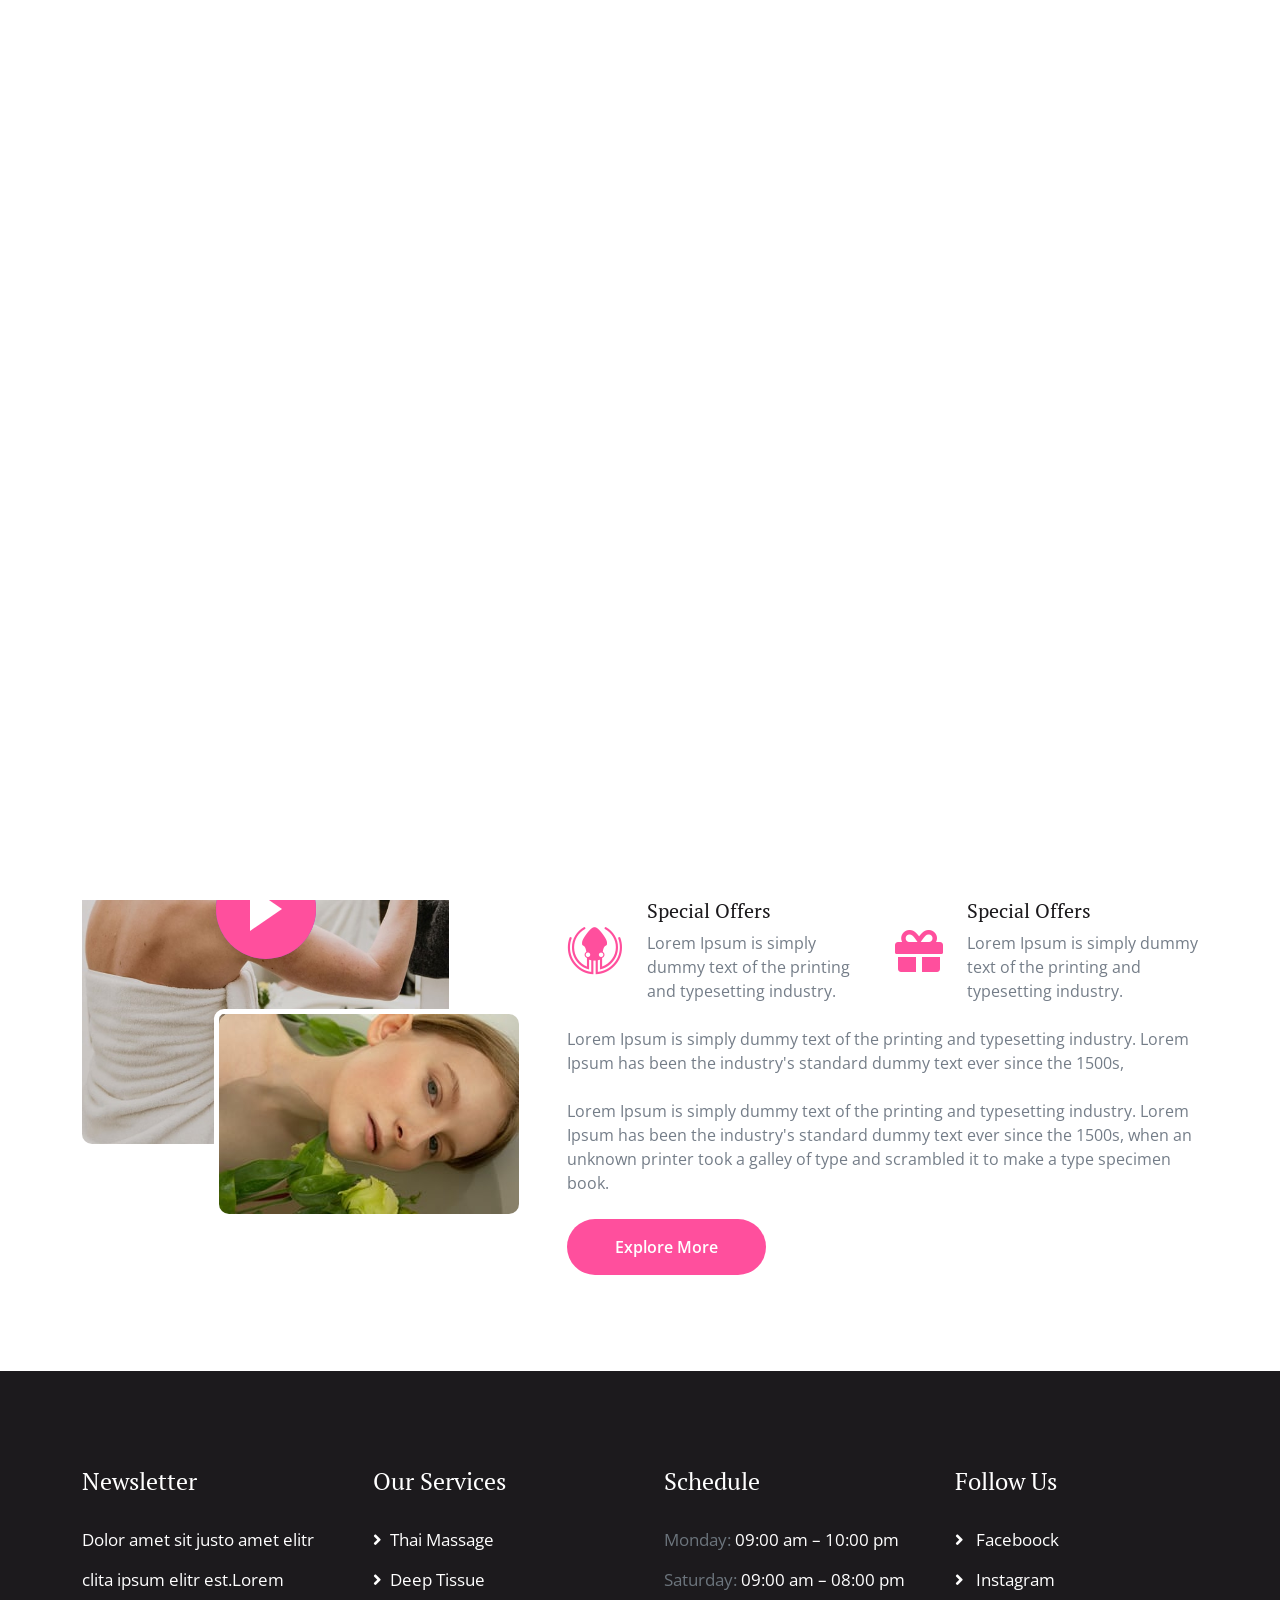
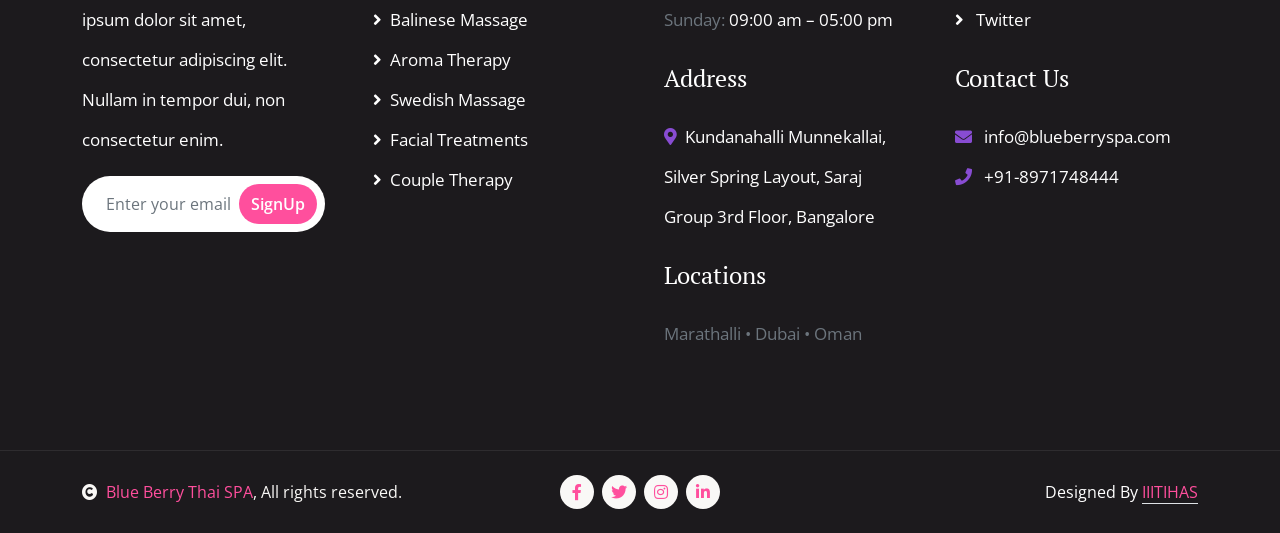
==== about.html @ 9f069e57 "Initial commit: Blue Berry Thai SPA website with contact and phone integration" ====
<!DOCTYPE html>
<html lang="en">

    <head>
        <meta charset="utf-8">
        <title>Blue Berry Thai SPA - About Us</title>
        <meta content="width=device-width, initial-scale=1.0" name="viewport">
        <meta content="" name="keywords">
        <meta content="" name="description">

        <!-- Google Web Fonts -->
        <link rel="preconnect" href="https://fonts.googleapis.com">
        <link rel="preconnect" href="https://fonts.gstatic.com" crossorigin>
        <link href="https://fonts.googleapis.com/css2?family=Open+Sans:wght@400;600&family=PT+Serif:wght@400;700&display=swap" rel="stylesheet"> 

        <!-- Icon Font Stylesheet -->
        <link rel="stylesheet" href="https://use.fontawesome.com/releases/v5.15.4/css/all.css"/>
        <link href="https://cdn.jsdelivr.net/npm/bootstrap-icons@1.4.1/font/bootstrap-icons.css" rel="stylesheet">

        <!-- Libraries Stylesheet -->
        <link href="lib/animate/animate.min.css" rel="stylesheet">
        <link href="lib/lightbox/css/lightbox.min.css" rel="stylesheet">
        <link href="lib/owlcarousel/assets/owl.carousel.min.css" rel="stylesheet">


        <!-- Customized Bootstrap Stylesheet -->
        <link href="css/bootstrap.min.css" rel="stylesheet">

        <!-- Template Stylesheet -->
        <link href="css/style.css" rel="stylesheet">
    </head>

    <body>

        <!-- Spinner Start -->
        <div id="spinner" class="show w-100 vh-100 bg-white position-fixed translate-middle top-50 start-50  d-flex align-items-center justify-content-center">
            <div class="spinner-grow text-primary" role="status"></div>
        </div>
        <!-- Spinner End -->


        <!-- Navbar start -->
        <div class="container-fluid sticky-top px-0">
            <div class="container-fluid topbar d-none d-lg-block">
                <div class="container px-0">
                    <div class="row align-items-center">
                        <div class="col-lg-8">
                            <div class="d-flex flex-wrap">
                                <a href="#" class="me-4 text-light"><i class="fas fa-map-marker-alt text-primary me-2"></i>Kundanahalli, Munnekollal, Bangalore</a>
                                <a href="tel:+918971748444" class="me-4 text-light"><i class="fas fa-phone-alt text-primary me-2"></i>+91-8971748444</a>
                                <a href="#" class="text-light"><i class="fas fa-envelope text-primary me-2"></i>info@blueberryspa.com</a>
                            </div>

                        </div>
                        <div class="col-lg-4">
                            <div class="d-flex align-items-center justify-content-end">
                                <a href="#" class="me-3 btn-square border rounded-circle nav-fill"><i class="fab fa-facebook-f"></i></a>
                                <a href="#" class="me-3 btn-square border rounded-circle nav-fill"><i class="fab fa-twitter"></i></a>
                                <a href="#" class="me-3 btn-square border rounded-circle nav-fill"><i class="fab fa-instagram"></i></a>
                                <a href="#" class="btn-square border rounded-circle nav-fill"><i class="fab fa-linkedin-in"></i></a>
                            </div>
                        </div>
                    </div>
                </div>
            </div>
            <div class="container-fluid bg-light">
    <div class="container px-0">
        <nav class="navbar navbar-light navbar-expand-xl">
            <a href="index.html" class="navbar-brand">
                <h1 class="text-primary fw-bold" style="font-size: 42px;">
                    Blue Berry Thai SPA
                </h1>
            </a>
                        <button class="navbar-toggler py-2 px-3" type="button" data-bs-toggle="collapse" data-bs-target="#navbarCollapse">
                            <span class="fa fa-bars text-primary"></span>
                        </button>
                        <div class="collapse navbar-collapse bg-light py-3" id="navbarCollapse">
                            <div class="navbar-nav mx-auto border-top">
                                <a href="index.html" class="nav-item nav-link">Home</a>
                                <a href="about.html" class="nav-item nav-link active">About</a>
                                <a href="service.html" class="nav-item nav-link">Services</a>
                                <a href="price.html" class="nav-item nav-link">Price</a>
                                <div class="nav-item dropdown">
                                    <a href="#" class="nav-link dropdown-toggle" data-bs-toggle="dropdown">Pages</a>
                                    <div class="dropdown-menu m-0 bg-secondary rounded-0">
                                        <a href="team.html" class="dropdown-item">Team</a>
                                        <a href="testimonial.html" class="dropdown-item">Testimonial</a>
                                        <a href="gallery.html" class="dropdown-item">Gallery</a>
                                        <a href="appointment.html" class="dropdown-item">Appointment</a>
                                        <a href="404.html" class="dropdown-item">404 page</a>
                                    </div>
                                </div>
                                <a href="contact.html" class="nav-item nav-link">Contact Us</a>
                                <a href="tel:+918971748444" class="nav-item nav-link d-xl-none"><i class="fas fa-phone-alt me-2 text-primary"></i>Call: +91-8971748444</a>
                            </div>
                            <div class="d-flex align-items-center flex-nowrap pt-xl-0">
                                <button class="btn-search btn btn-primary btn-primary-outline-0 rounded-circle btn-lg-square" data-bs-toggle="modal" data-bs-target="#searchModal"><i class="fas fa-search"></i></button>
                                <a href="index.html" class="btn btn-primary btn-primary-outline-0 rounded-pill py-3 px-4 ms-4">Book Appointment</a>
                            </div>
                        </div>
                    </nav>
                </div>
            </div>
        </div>
        <!-- Navbar End -->


        <!-- Modal Search Start -->
        <div class="modal fade" id="searchModal" tabindex="-1" aria-labelledby="exampleModalLabel" aria-hidden="true">
            <div class="modal-dialog modal-fullscreen">
                <div class="modal-content rounded-0">
                    <div class="modal-header">
                        <h5 class="modal-title" id="exampleModalLabel">Search by keyword</h5>
                        <button type="button" class="btn-close" data-bs-dismiss="modal" aria-label="Close"></button>
                    </div>
                    <div class="modal-body d-flex align-items-center">
                        <div class="input-group w-75 mx-auto d-flex">
                            <input type="search" class="form-control p-3" placeholder="keywords" aria-describedby="search-icon-1">
                            <span id="search-icon-1" class="input-group-text p-3"><i class="fa fa-search"></i></span>
                        </div>
                    </div>
                </div>
            </div>
        </div>
        <!-- Modal Search End -->



        <!-- Header Start -->
        <div class="container-fluid bg-breadcrumb py-5">
            <div class="container text-center py-5">
                <h3 class="text-white display-3 mb-4">About Us</h1>
                <ol class="breadcrumb justify-content-center mb-0">
                    <li class="breadcrumb-item"><a href="index.html">Home</a></li>
                    <li class="breadcrumb-item"><a href="#">Pages</a></li>
                    <li class="breadcrumb-item active text-white">About Us</li>
                </ol>    
            </div>
        </div>
        <!-- Header End -->

        
        <!-- About Start -->
        <div class="container-fluid about py-5">
            <div class="container py-5">
                <div class="row g-5 align-items-center">
                    <div class="col-lg-5">
                        <div class="video">
                            <img src="img/about-1.jpg" class="img-fluid rounded" alt="">
                            <div class="position-absolute rounded border-5 border-top border-start border-white" style="bottom: 0; right: 0;;">
                                <img src="img/about-2.jpg" class="img-fluid rounded" alt="">
                            </div>
                            <button type="button" class="btn btn-play" data-bs-toggle="modal" data-src="https://www.youtube.com/embed/DWRcNpR6Kdc" data-bs-target="#videoModal">
                                <span></span>
                            </button>
                        </div>
                    </div>
                    <div class="col-lg-7">
                        <div>
                            <p class="fs-4 text-uppercase text-primary">About Us</p>
                            <h1 class="display-4 mb-4">Your Best Spa, Beauty & Skin Care Center</h1>
                            <p class="mb-4">Lorem Ipsum is simply dummy text of the printing and typesetting industry. Lorem Ipsum has been the industry's standard dummy text ever since the 1500s, when an unknown printer took a galley of type and scrambled
                            </p>
                            <div class="row g-4">
                                <div class="col-md-6">
                                    <div class="d-flex align-items-center">
                                        <i class="fab fa-gitkraken fa-3x text-primary"></i>
                                        <div class="ms-4">
                                            <h5 class="mb-2">Special Offers</h5>
                                            <p class="mb-0">Lorem Ipsum is simply dummy text of the printing and typesetting industry.</p>
                                        </div>
                                    </div>
                                </div>
                                <div class="col-md-6">
                                    <div class="d-flex align-items-center">
                                        <i class="fas fa-gift fa-3x text-primary"></i>
                                        <div class="ms-4">
                                            <h5 class="mb-2">Special Offers</h5>
                                            <p class="mb-0">Lorem Ipsum is simply dummy text of the printing and typesetting industry.</p>
                                        </div>
                                    </div>
                                </div>
                            </div>
                            <p class="my-4">Lorem Ipsum is simply dummy text of the printing and typesetting industry. Lorem Ipsum has been the industry's standard dummy text ever since the 1500s,
                            </p>
                            <p class="mb-4">Lorem Ipsum is simply dummy text of the printing and typesetting industry. Lorem Ipsum has been the industry's standard dummy text ever since the 1500s, when an unknown printer took a galley of type and scrambled it to make a type specimen book.
                            </p>
                        </div>
                        <a href="#" class="btn btn-primary btn-primary-outline-0 rounded-pill py-3 px-5">Explore More</a>
                    </div> 
                </div>
            </div>
        </div>
        <!-- Modal Video -->
        <div class="modal fade" id="videoModal" tabindex="-1" aria-labelledby="exampleModalLabel" aria-hidden="true">
            <div class="modal-dialog">
                <div class="modal-content rounded-0">
                    <div class="modal-header">
                        <h5 class="modal-title" id="exampleModalLabel">Youtube Video</h5>
                        <button type="button" class="btn-close" data-bs-dismiss="modal" aria-label="Close"></button>
                    </div>
                    <div class="modal-body">
                        <!-- 16:9 aspect ratio -->
                        <div class="ratio ratio-16x9">
                            <iframe class="embed-responsive-item" src="" id="video" allowfullscreen allowscriptaccess="always"
                                allow="autoplay"></iframe>
                        </div>
                    </div>
                </div>
            </div>
        </div>
        <!-- About End -->



        <!-- Footer Start -->
        <div class="container-fluid footer py-5">
            <div class="container py-5">
                <div class="row g-5">
                    <div class="col-md-6 col-lg-6 col-xl-3">
                        <div class="footer-item">
                            <h4 class="mb-4 text-white">Newsletter</h4>
                            <p class="text-white">Dolor amet sit justo amet elitr clita ipsum elitr est.Lorem ipsum dolor sit amet, consectetur adipiscing elit. Nullam in tempor dui, non consectetur enim.</p>
                            <div class="position-relative mx-auto rounded-pill">
                                <input class="form-control rounded-pill border-0 w-100 py-3 ps-4 pe-5" type="text" placeholder="Enter your email">
                                <button type="button" class="btn btn-primary btn-primary-outline-0 rounded-pill position-absolute top-0 end-0 py-2 mt-2 me-2">SignUp</button>
                            </div>
                        </div>
                    </div>
                    <div class="col-md-6 col-lg-6 col-xl-3">
                        <div class="footer-item d-flex flex-column">
                            <h4 class="mb-4 text-white">Our Services</h4>
                            <a href="service.html"><i class="fas fa-angle-right me-2"></i>Thai Massage</a>
                            <a href="service.html"><i class="fas fa-angle-right me-2"></i>Deep Tissue</a>
                            <a href="service.html"><i class="fas fa-angle-right me-2"></i>Balinese Massage</a>
                            <a href="service.html"><i class="fas fa-angle-right me-2"></i>Aroma Therapy</a>
                            <a href="service.html"><i class="fas fa-angle-right me-2"></i>Swedish Massage</a>
                            <a href="service.html"><i class="fas fa-angle-right me-2"></i>Facial Treatments</a>
                            <a href="service.html"><i class="fas fa-angle-right me-2"></i>Couple Therapy</a>
                        </div>
                    </div>
                    <div class="col-md-6 col-lg-6 col-xl-3">
                        <div class="footer-item d-flex flex-column">
                            <h4 class="mb-4 text-white">Schedule</h4>
                            <p class="text-muted mb-0">Monday: <span class="text-white"> 09:00 am – 10:00 pm</span></p>
                            <p class="text-muted mb-0">Saturday: <span class="text-white"> 09:00 am – 08:00 pm</span></p>
                            <p class="text-muted mb-0">Sunday: <span class="text-white"> 09:00 am – 05:00 pm</span></p>
                            <h4 class="my-4 text-white">Address</h4>
                            <p class="mb-0"><i class="fas fa-map-marker-alt text-secondary me-2"></i>Kundanahalli Munnekallai, Silver Spring Layout, Saraj Group 3rd Floor, Bangalore</p>
                            <h4 class="my-4 text-white">Locations</h4>
                            <p class="text-muted mb-0">Marathalli • Dubai • Oman</p>
                        </div>
                    </div>
                    <div class="col-md-6 col-lg-6 col-xl-3">
                        <div class="footer-item d-flex flex-column">
                            <h4 class="mb-4 text-white">Follow Us</h4>
                            <a href=""><i class="fas fa-angle-right me-2"></i> Faceboock</a>
                            <a href=""><i class="fas fa-angle-right me-2"></i> Instagram</a>
                            <a href=""><i class="fas fa-angle-right me-2"></i> Twitter</a>
                            <h4 class="my-4 text-white">Contact Us</h4>
                            <p class="mb-0"><i class="fas fa-envelope text-secondary me-2"></i> info@blueberryspa.com</p>
                            <p class="mb-0"><a href="tel:+918971748444" class="text-white text-decoration-none"><i class="fas fa-phone text-secondary me-2"></i> +91-8971748444</a></p>
                        </div>
                    </div>
                </div>
            </div>
        </div>
        <!-- Footer End -->



        <!-- Copyright Start -->
        <div class="container-fluid copyright py-4">
            <div class="container">
                <div class="row g-4 align-items-center">
                    <div class="col-md-4 text-center text-md-start mb-md-0">
                        <span class="text-light"><a href="#"><i class="fas fa-copyright text-light me-2"></i>Blue Berry Thai SPA</a>, All rights reserved.</span>
                    </div>
                    <div class="col-md-4">
                        <div class="d-flex justify-content-center">
                            <a href="" class="btn btn-light btn-light-outline-0 btn-sm-square rounded-circle me-2"><i class="fab fa-facebook-f"></i></a>
                            <a href="" class="btn btn-light btn-light-outline-0 btn-sm-square rounded-circle me-2"><i class="fab fa-twitter"></i></a>
                            <a href="" class="btn btn-light btn-light-outline-0 btn-sm-square rounded-circle me-2"><i class="fab fa-instagram"></i></a>
                            <a href="" class="btn btn-light btn-light-outline-0 btn-sm-square rounded-circle me-0"><i class="fab fa-linkedin-in"></i></a>
                        </div>
                    </div>
                    <div class="col-md-4 text-center text-md-end text-white">
                        <!--/*** This template is free as long as you keep the below author’s credit link/attribution link/backlink. ***/-->
                        <!--/*** If you'd like to use the template without the below author’s credit link/attribution link/backlink, ***/-->
                        <!--/*** you can purchase the Credit Removal License from "https://htmlcodex.com/credit-removal". ***/-->
                        Designed By <a class="border-bottom" href="https://iiitihas.com/"> IIITIHAS </a>
                    </div>
                </div>
            </div>
        </div>
        <!-- Copyright End -->



        <!-- Floating Action Buttons -->
        <a href="tel:+918971748444" class="floating-call" title="Call Us: +91-8971748444"><i class="fas fa-phone-alt"></i></a>
        <a href="https://wa.me/918971748444?text=Hi%20Blue%20Berry%20Thai%20SPA%2C%20I%20would%20like%20to%20know%20more%20about%20your%20services" target="_blank" class="floating-whatsapp" title="WhatsApp Us"><i class="fab fa-whatsapp"></i></a>

        <!-- Back to Top -->
        <a href="#" class="btn btn-primary btn-primary-outline-0 btn-md-square rounded-circle back-to-top"><i class="fa fa-arrow-up"></i></a>   

        
    <!-- JavaScript Libraries -->
    <script src="https://ajax.googleapis.com/ajax/libs/jquery/3.6.4/jquery.min.js"></script>
    <script src="https://cdn.jsdelivr.net/npm/bootstrap@5.0.0/dist/js/bootstrap.bundle.min.js"></script>
    <script src="lib/wow/wow.min.js"></script>
    <script src="lib/easing/easing.min.js"></script>
    <script src="lib/waypoints/waypoints.min.js"></script>
    <script src="lib/counterup/counterup.min.js"></script>
    <script src="lib/lightbox/js/lightbox.min.js"></script>
    <script src="lib/owlcarousel/owl.carousel.min.js"></script>

    <!-- Template Javascript -->
    <script src="js/main.js"></script>
    </body>

</html>
---- css/style.css ----
/*** Spinner Start ***/
#spinner {
    opacity: 0;
    visibility: hidden;
    transition: opacity .8s ease-out, visibility 0s linear .5s;
    z-index: 99999;
 }

 #spinner.show {
     transition: opacity .8s ease-out, visibility 0s linear .0s;
     visibility: visible;
     opacity: 1;
 }
/*** Spinner End ***/

.back-to-top {
    position: fixed;
    right: 30px;
    bottom: 30px;
    display: flex;
    width: 45px;
    height: 45px;
    align-items: center;
    justify-content: center;
    transition: 0.5s;
    z-index: 99;
}

/*** Button Start ***/
.btn {
    font-weight: 600;
    transition: .5s;
}

.btn-square {
    width: 32px;
    height: 32px;
}

.btn-sm-square {
    width: 34px;
    height: 34px;
}

.btn-md-square {
    width: 44px;
    height: 44px;
}

.btn-lg-square {
    width: 56px;
    height: 56px;
}

.btn-square,
.btn-sm-square,
.btn-md-square,
.btn-lg-square {
    padding: 0;
    display: flex;
    align-items: center;
    justify-content: center;
    font-weight: normal;
}

.btn-primary-outline-0 {
    border: 0;
    color: var(--bs-white) !important;
}

.btn-light-outline-0 {
    border: 0;
    color: var(--bs-primary) !important;
}

.btn-primary-outline-0:hover {
    background: var(--bs-secondary) !important;
    color: var(--bs-white) !important;
}

.btn-light-outline-0:hover {
    background: var(--bs-secondary) !important;
    color: var(--bs-white) !important;
}

/*** Topbar Start ***/
.sticky-top {
    transition: 0.5s;
    background: var(--bs-white);
}

.topbar {
    padding: 10px 0;
    background: var(--bs-secondary) !important;
}

/*** Topbar End ***/

/*** Navbar Start ***/
.navbar .navbar-nav .nav-link {
    padding: 10px 15px;
    font-size: 16px;
    transition: .5s;
}

.navbar .navbar-nav .nav-link:hover,
.navbar .navbar-nav .nav-link.active,
.sticky-top.bg-white .navbar .navbar-nav .nav-link:hover,
.sticky-top.bg-white .navbar .navbar-nav .nav-link.active {
    color: var(--bs-primary);
}

.navbar .dropdown-toggle::after {
    border: none;
    content: "\f107";
    font-family: "Font Awesome 5 Free";
    font-weight: 700;
    vertical-align: middle;
    margin-left: 8px;
}

@media (min-width: 1200px) {
    .navbar .nav-item .dropdown-menu {
        display: block;
        visibility: hidden;
        top: 100%;
        transform: rotateX(-75deg);
        transform-origin: 0% 0%;
        border: 0;
        transition: .5s;
        opacity: 0;
    }
}

.dropdown .dropdown-menu a:hover {
    background: var(--bs-secondary);
    color: var(--bs-primary);
}

.navbar .nav-item:hover .dropdown-menu {
    transform: rotateX(0deg);
    visibility: visible;
    background: var(--bs-light) !important;
    border-radius: 10px !important;
    transition: .5s;
    opacity: 1;
}

@media (min-width: 1200px) {
    .navbar .navbar-collapse .border-top {
        border-top: none !important;
    }
}

#searchModal .modal-content {
    background: rgba(250, 250, 250, .6);
}
/*** Navbar End ***/

/*** Carousel Start ***/
.carousel-item {
    position: relative;
    min-height: 100vh
    
}

.carousel-item img {
    position: absolute;
    width: 100%;
    height: 100%;
    object-fit: cover;
}

.carousel-item .carousel-caption {
    width: 100%;
    height: 100%;
    position: absolute;
    top: 0;
    left: 0;
    display: flex;
    align-items: center;
    justify-content: center;
    text-align: center;
    background: linear-gradient(rgba(255, 255, 255, .5), rgba(255, 255, 255, 0.5));
    background-size: cover;
}

.carousel-control-prev,
.carousel-control-next {
    opacity: 0;
}

.carousel-control-prev .carousel-control-prev-icon,
.carousel-control-next .carousel-control-next-icon {
    background: transparent;
}

#carouselId .carousel-indicators {
    padding-bottom: 30px;
}

#carouselId .carousel-indicators li {
    border-top: 10px solid var(--bs-white);
    border-bottom: 10px solid var(--bs-white);
    border-right: 5px solid var(--bs-white);
    border-left: 5px solid var(--bs-white);
    margin-right: 10px;
    border-radius: 10px;
    transition: 0.5s;
}

#carouselId .carousel-indicators li.active {
    background: var(--bs-primary);
    border-color: var(--bs-primary);
    border-right: 15px solid var(--bs-primary);
    border-left: 15px solid var(--bs-primary);
}
/*** Carousel End ***/


.bg-breadcrumb {
    background: linear-gradient(rgba(0, 0, 0, 0.4), rgba(0, 0, 0, 0.4)), url(../img/appointment-background.jpg);
    background-position: center center;
    background-repeat: no-repeat;
    background-size: cover;
}

/*** Services Start ***/
.services .services-item {
    transition: 0.5s;
}

.services .services-item:hover {
    background: var(--bs-primary) !important;
    border-color: var(--bs-secondary) !important;
}

.services .services-item:hover .services-content p,
.services .services-item:hover .services-content h3 {
    color: var(--bs-white);
    transition: 0.5s;
}

.services .services-item:hover .services-content a.btn {
    background: var(--bs-white);
    color: var(--bs-primary) !important;
}

.services .services-item:hover .services-content a.btn:hover {
    color: var(--bs-white) !important;
}

.services .services-item .services-img {
    overflow: hidden;
}

.services .services-item .services-img img {
    transition: 0.5s;
}

.services .services-item .services-img img:hover {
    transform: scale(1.3);
}
/*** Services End ***/



/*** About Start ***/
/*** Youtube Video start ***/
.video {
    position: relative;
    padding-right: 70px; 
    padding-bottom: 70px;
    border-radius: 10px;
}

.video .btn-play {
    position: absolute;
    z-index: 3;
    top: 45%;
    left: 50%;
    transform: translate(-50%, -45%);
    margin-left: -35px;
    box-sizing: content-box;
    display: block;
    width: 32px;
    height: 44px;
    border-radius: 50%;

}

.video .btn-play:before {
    content: "";
    position: absolute;
    z-index: 0;
    left: 50%;
    top: 50%;
    transform: translateX(-50%) translateY(-50%);
    display: block;
    width: 100px;
    height: 100px;
    background: var(--bs-secondary);
    border-radius: 50%;
    animation: pulse-border 1500ms ease-out infinite;
}

.video .btn-play:after {
    content: "";
    position: absolute;
    z-index: 1;
    left: 50%;
    top: 50%;
    transform: translate(-50%, -50%);
    display: block;
    width: 100px;
    height: 100px;
    background: var(--bs-primary);
    border-radius: 50%;
    transition: all 200ms;
}

.video .btn-play span {
    display: block;
    position: relative;
    z-index: 3;
    width: 0;
    height: 0;
    border-left: 32px solid var(--bs-white);
    border-top: 22px solid transparent;
    border-bottom: 22px solid transparent;
}

@keyframes pulse-border {
    0% {
        transform: translateX(-50%) translateY(-50%) translateZ(0) scale(1);
        opacity: 1;
    }

    100% {
        transform: translateX(-50%) translateY(-50%) translateZ(0) scale(1.5);
        opacity: 0;
    }
}

#videoModal {
    z-index: 99999;
}

#videoModal .modal-dialog {
    position: relative;
    max-width: 800px;
    margin: 60px auto 0 auto;
}

#videoModal .modal-body {
    position: relative;
    padding: 0px;
}

#videoModal .close {
    position: absolute;
    width: 30px;
    height: 30px;
    right: 0px;
    top: -30px;
    z-index: 999;
    font-size: 30px;
    font-weight: normal;
    color: #ffffff;
    background: #000000;
    opacity: 1;
}
/*** Youtube Video End ***/
/*** About End ***/


/*** Appointment  Start ***/
.appointment {
    background: linear-gradient(rgba(0, 0, 0, 0.5), rgba(0, 0, 0, 0.5)), url(../img/appointment-background.jpg);
    background-position: center center;
    background-repeat: no-repeat;
    background-size: cover;
}

.appointment .appointment-form {
    background: linear-gradient(rgba(0, 0, 0, 0.4), rgba(0, 0, 0, .4));
    object-fit: cover;
    border-radius: 10px;
}

.appointment .appointment-time {
    background: linear-gradient(rgba(255, 255, 255, 0.2), rgba(255, 255, 255, .2));
    object-fit: cover;
    border-radius: 10px;
}
/*** Appointment End ***/

/*** Counter Start ***/
.counter-section .counter-item .counter-content {
    position: relative;
    margin-bottom: 60px;
    background-image: linear-gradient(rgba(252, 152, 195, 0.3), rgba(255, 255, 255, 0.3), rgba(136, 76, 210, 0.3));
    border-radius: 10px;
    z-index: 9;
}

.counter-section .counter-item {
    text-align: center;
    background: rgba(255, 255, 255, .5) !important;
    background: linear-gradient(rgba(0, 0, 0, 0.3), rgba(0, 0, 0, 0.3));
    object-fit: cover;
    border-radius: 0 25% 0 25%;
}

.counter-section .counter-item .counter-content .svg-img {
    position: absolute;
    bottom: 0; 
    left: 50%; 
    transform: translateX(-50%); 
    margin-bottom: -50px; 
    margin-left: -45px; 
    transform: rotate(180deg);
}

.counter-section .counter-item .counter-quantity {
    width: 110px;
    height: 110px;
    border-radius: 55px;
    display: inline-flex;
    align-items: center;
    justify-content: center;
    background: var(--bs-primary);
}
/*** Counter End ***/


/*** Events Start ***/
.gallery .tab-class .nav-item {
    padding: 0 0 20px 0;
}
.gallery .tab-class .nav-item a.active {
    background: var(--bs-primary) !important;
}

.gallery .tab-class .nav-item a.active span {
    color: var(--bs-white) !important;
}

.gallery .gallery-img {
    position: relative;
    overflow: hidden;
    border-radius: 10px;
}

.gallery .gallery-img img {
    transition: 0.5s;
}

.gallery .gallery-img:hover img {
    transform: scale(1.3);
}

.gallery .gallery-img .gallery-overlay {
    position: absolute;
    width: 100%;
    height: 100%;
    top: 0;
    left: 0;
    background: rgba(255, 255, 255, 0.5);
    border-radius: 10px;
    transition: 0.5s;
    opacity: 0;
    z-index: 1;
}

.gallery .gallery-img .search-icon {
    position: absolute;
    top: 50%;
    left: 50%;
    transform: translate(-50%, -50%);
    transition: 0.5s;
    opacity: 0;
    z-index: 2;
    
}

.gallery .gallery-img:hover .gallery-overlay,
.gallery .gallery-img:hover .search-icon {
    opacity: 1;
}
/*** Events End ***/


/*** Pricing Start ***/
.pricing {
    background: linear-gradient(rgba(0, 0, 0, 0.5), rgba(0, 0, 0, 0.5)), url(../img/appointment-background.jpg);
    background-position: center center;
    background-repeat: no-repeat;
    background-size: cover;
}

.pricing .pricing-item {
    color: var(--bs-white);
}

.pricing .pricing-item .pricing-content {
    background: rgba(255, 255, 255, 0.4);
}

.pricing .owl-carousel.pricing-carousel {
    position: relative;
}

.pricing .owl-carousel.pricing-carousel .owl-nav {
    position: absolute;
    top: -60px;
    right: 0;
    display: flex;
    font-size: 40px;
    color: var(--bs-white);

}

.pricing .owl-carousel.pricing-carousel .owl-nav .owl-prev {
    margin-right: 40px;
}

.pricing .owl-carousel.pricing-carousel .owl-nav .owl-prev,
.pricing .owl-carousel.pricing-carousel .owl-nav .owl-next {
    transition: 0.5s;
}

.pricing .owl-carousel.pricing-carousel .owl-nav .owl-prev:hover,
.pricing .owl-carousel.pricing-carousel .owl-nav .owl-next:hover {
    color: var(--bs-primary);
}
/*** Pricing End ***/

/*** Team Start ***/
.team .team-item {
    position: relative;
    border-radius: 10px;
    overflow: hidden;
}

.team .team-item .team-text {
    background: var(--bs-primary);
}

.team .team-item .team-social {
    position: absolute;
    top: -180px; 
    left: 20px; 
    opacity: 0;
    transition: 0.5s;
}

.team .team-item:hover .team-social {
    top: 20px; 
    left: 20px;
    opacity: 1;
}

.team .team-item .team-img {
    position: relative;
    width: 100%;
}

.team .team-item .team-img::after {
    content: "";
    position: absolute;
    bottom: 100%;
    left: 0;
    right: 0;
    background: rgba(0, 0, 0, 0.3);
    overflow: hidden;
    width: 100%;
    height: 0;
    transition: 0.5s ease;
}

.team .team-item:hover .team-img::after {
    bottom: 0;
    height: 100%;
}

.team .team-item .team-text {
    transition: 0.5s;
}

.team .team-item:hover .team-text {
    background: var(--bs-secondary);
}
/*** Team End ***/

/*** testimonial Start ***/
.testimonial {
    background: linear-gradient(rgba(0, 0, 0, 0.5), rgba(0, 0, 0, 0.5)), url(../img/testimonial-bg.jpg);
    background-position: center center;
    background-repeat: no-repeat;
    background-size: cover;
}

.testimonial .testimonial-item {
    background: rgba(0, 0, 0, 0.4);
}

.testimonial .owl-carousel.testimonial-carousel {
    position: relative;
}

.testimonial .owl-carousel.testimonial-carousel .owl-nav {
    position: absolute;
    top: -60px;
    right: 0;
    display: flex;
    font-size: 40px;
    color: var(--bs-white);
}

.testimonial .owl-carousel.testimonial-carousel .owl-nav .owl-prev {
    margin-right: 40px;
}

.testimonial .owl-carousel.testimonial-carousel .owl-nav .owl-prev,
.testimonial .owl-carousel.testimonial-carousel .owl-nav .owl-next {
    transition: 0.5s;
}

.testimonial .owl-carousel.testimonial-carousel .owl-nav .owl-prev:hover,
.testimonial .owl-carousel.testimonial-carousel .owl-nav .owl-next:hover {
    color: var(--bs-primary);
}
/*** testimonial end ***/

/*** Contact Start ***/
.contact {
    background: linear-gradient(rgba(0, 0, 0, 0.5), rgba(0, 0, 0, 0.5)), url(../img/appointment-background.jpg);
    background-position: center center;
    background-repeat: no-repeat;
    background-size: cover;
}

.contact .contact-form {
    background: rgba(255, 255, 255, 0.6);
}
/*** Contact End ***/

/*** footer start ***/
.footer {
    background: var(--bs-dark);
}

.footer .footer-item a,
.footer .footer-item p {
    color: var(--bs-white);
    line-height: 40px;
    font-size: 17px;
    transition: 0.5s;
}

.footer .footer-item a:hover {
    letter-spacing: 2px;
    color: var(--bs-primary) !important;
}

/*** Footer End ***/

/*** copyright Start ***/
.copyright {
    border-top: 1px solid rgba(255, 255, 255, 0.08);
    background: var(--bs-dark) !important;
}
/*** copyright end ***/

/*** Floating Action Buttons Start ***/
.floating-call {
    position: fixed;
    left: 25px;
    bottom: 25px;
    display: flex;
    width: 52px;
    height: 52px;
    align-items: center;
    justify-content: center;
    background-color: var(--bs-primary);
    color: #ffffff !important;
    border-radius: 50%;
    box-shadow: 0 4px 12px rgba(0,0,0,0.3);
    z-index: 999;
    font-size: 22px;
    text-decoration: none;
    transition: all 0.3s ease-in-out;
}

.floating-call:hover {
    background-color: var(--bs-secondary);
    color: #ffffff !important;
    transform: scale(1.1);
}

.floating-whatsapp {
    position: fixed;
    left: 25px;
    bottom: 88px;
    display: flex;
    width: 52px;
    height: 52px;
    align-items: center;
    justify-content: center;
    background-color: #25D366;
    color: #ffffff !important;
    border-radius: 50%;
    box-shadow: 0 4px 12px rgba(0,0,0,0.3);
    z-index: 999;
    font-size: 26px;
    text-decoration: none;
    transition: all 0.3s ease-in-out;
}

.floating-whatsapp:hover {
    background-color: #128C7E;
    color: #ffffff !important;
    transform: scale(1.1);
}
/*** Floating Action Buttons End ***/
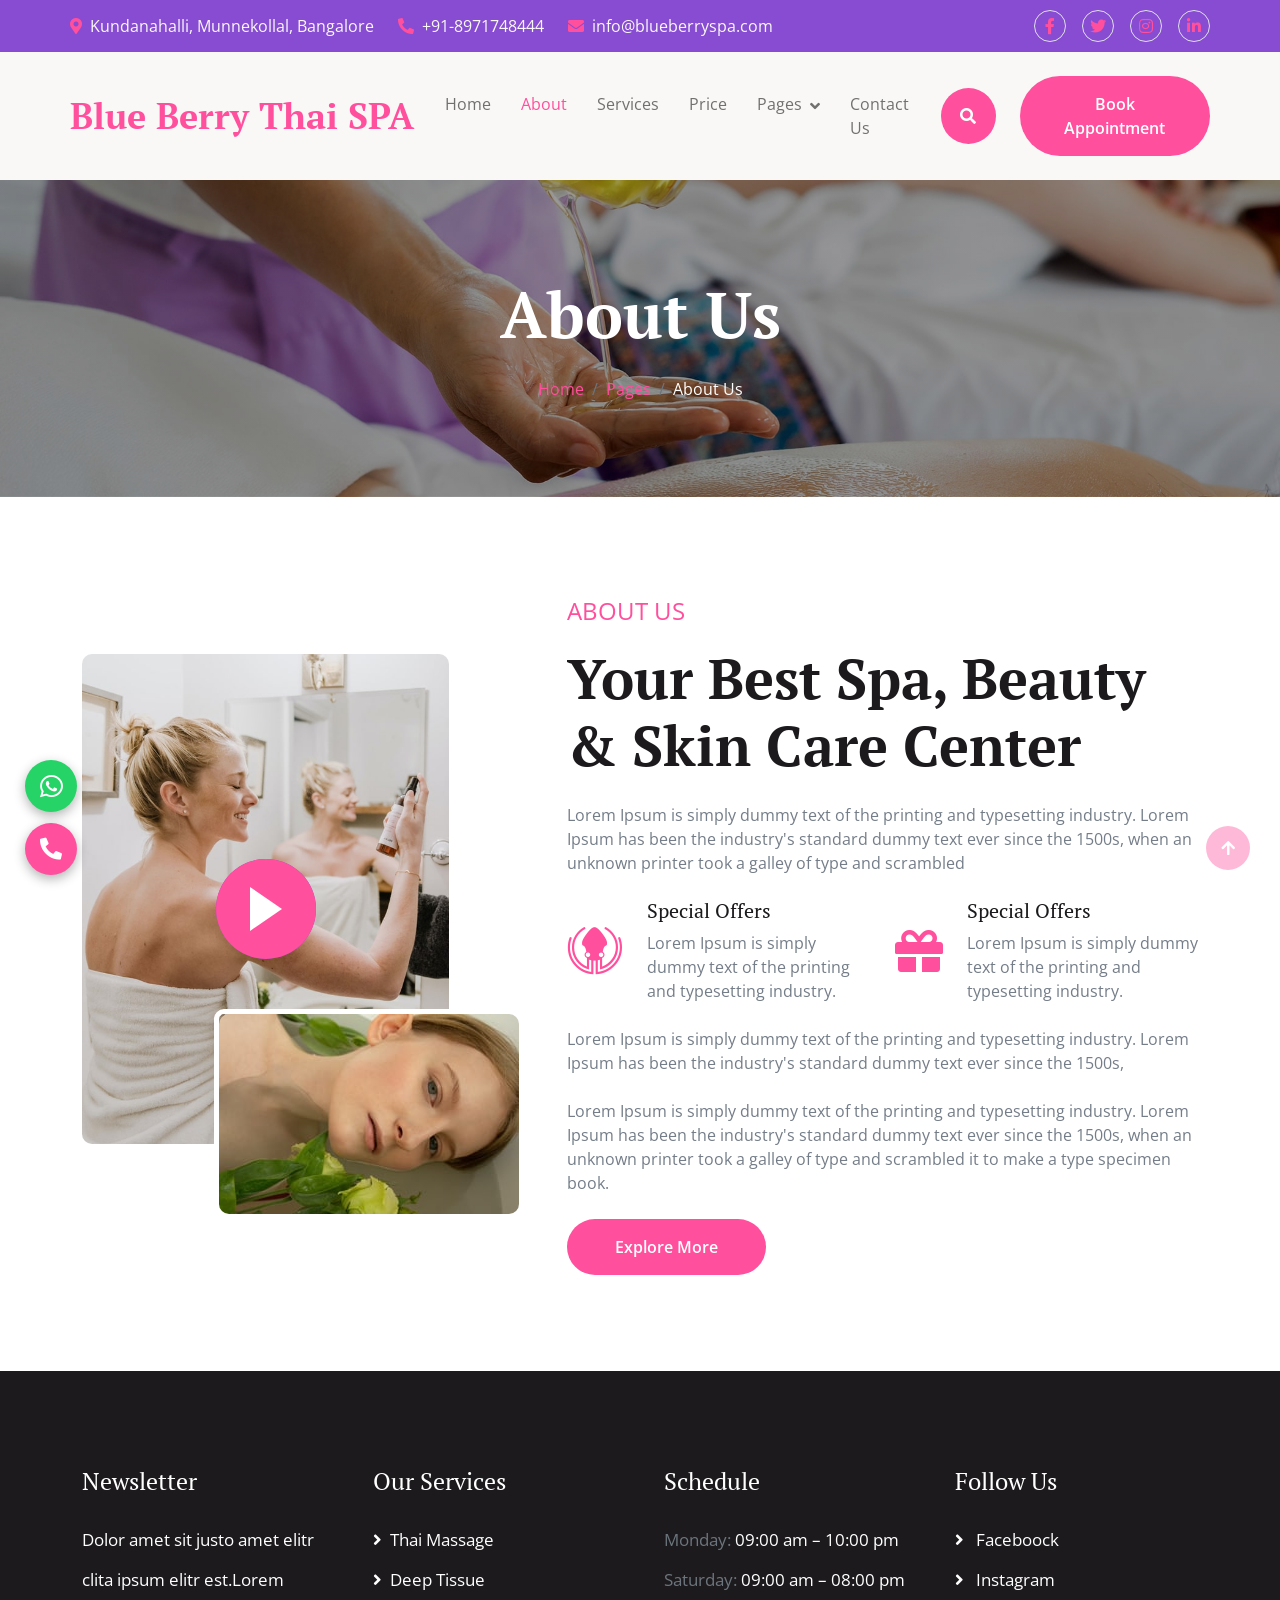
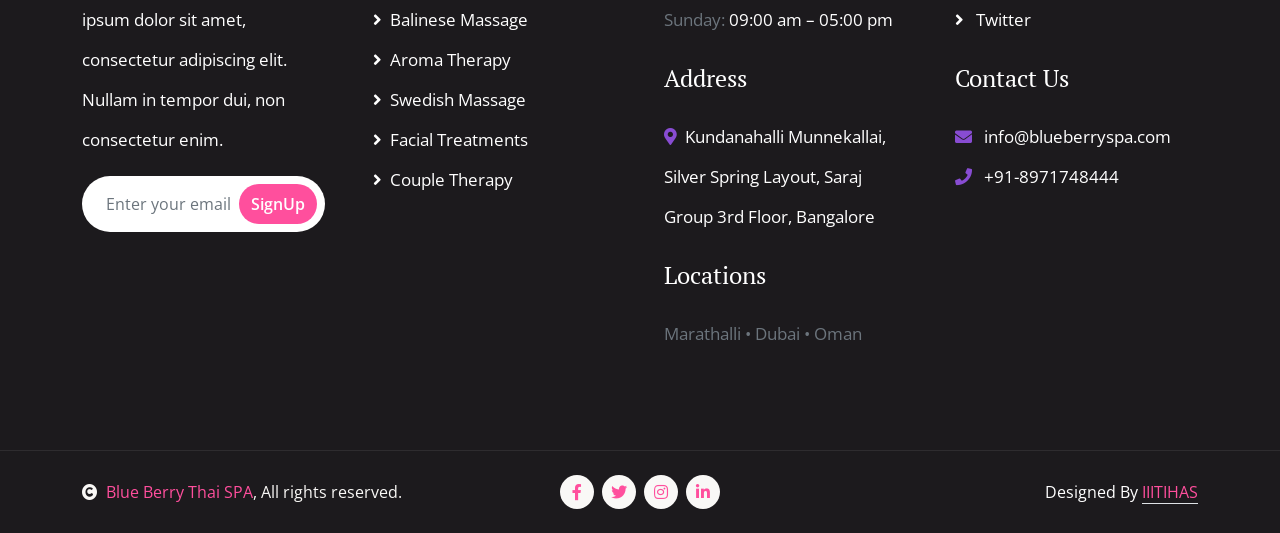
==== commit 7417c02e: "Optimize mobile responsiveness: responsive brand logo, carousel typography, forms, maps, floating ac" ====
--- a/about.html
+++ b/about.html
@@ -3,10 +3,18 @@
 
     <head>
         <meta charset="utf-8">
-        <title>Blue Berry Thai SPA - About Us</title>
+        <title>About Us | Best Spa in Bangalore - Blue Berry Thai SPA</title>
         <meta content="width=device-width, initial-scale=1.0" name="viewport">
-        <meta content="" name="keywords">
-        <meta content="" name="description">
+        <meta name="description" content="Learn about Blue Berry Thai SPA, rated the best spa in Bangalore. Certified Thai therapists, luxury wellness ambiance, and relaxing body massages in Kundanahalli, Bangalore.">
+        <meta name="keywords" content="about blue berry thai spa, best spa in bangalore, best massage center bangalore, thai spa bangalore, certified spa therapists bangalore, luxury wellness bangalore">
+        <meta name="author" content="Blue Berry Thai SPA">
+        <meta name="robots" content="index, follow">
+        <link rel="canonical" href="https://blueberryspa.com/about.html">
+        <meta property="og:title" content="About Us | Best Spa in Bangalore - Blue Berry Thai SPA">
+        <meta property="og:description" content="Experience authentic healing and wellness at the best spa in Bangalore. Certified Thai massage therapists and luxury therapy rooms.">
+        <meta property="og:url" content="https://blueberryspa.com/about.html">
+        <meta property="og:image" content="https://blueberryspa.com/img/about-1.jpg">
+        <meta name="twitter:card" content="summary_large_image">
 
         <!-- Google Web Fonts -->
         <link rel="preconnect" href="https://fonts.googleapis.com">
@@ -67,7 +75,7 @@
     <div class="container px-0">
         <nav class="navbar navbar-light navbar-expand-xl">
             <a href="index.html" class="navbar-brand">
-                <h1 class="text-primary fw-bold" style="font-size: 42px;">
+                <h1 class="text-primary fw-bold brand-logo mb-0">
                     Blue Berry Thai SPA
                 </h1>
             </a>
--- a/css/style.css
+++ b/css/style.css
@@ -724,4 +724,153 @@
     color: #ffffff !important;
     transform: scale(1.1);
 }
-/*** Floating Action Buttons End ***/+/*** Floating Action Buttons End ***/
+
+/*** Mobile Responsiveness Optimizations Start ***/
+html, body {
+    overflow-x: hidden !important;
+    max-width: 100vw;
+}
+
+/* Brand Logo Responsiveness */
+.navbar-brand h1, .brand-logo {
+    font-size: 36px;
+    margin-bottom: 0;
+    line-height: 1.2;
+    transition: all 0.3s ease;
+}
+
+@media (max-width: 991px) {
+    .navbar-brand h1, .brand-logo {
+        font-size: 28px !important;
+    }
+}
+
+@media (max-width: 576px) {
+    .navbar-brand h1, .brand-logo {
+        font-size: 22px !important;
+        white-space: nowrap;
+    }
+    
+    .navbar {
+        padding-left: 10px;
+        padding-right: 10px;
+    }
+}
+
+@media (max-width: 380px) {
+    .navbar-brand h1, .brand-logo {
+        font-size: 18px !important;
+    }
+}
+
+/* Mobile Hero / Carousel */
+@media (max-width: 768px) {
+    .carousel-item {
+        min-height: 75vh !important;
+    }
+    .carousel-caption {
+        padding: 15px !important;
+    }
+    .carousel-caption h4 {
+        font-size: 13px !important;
+        margin-bottom: 8px !important;
+        letter-spacing: 1px !important;
+    }
+    .carousel-caption h1 {
+        font-size: 24px !important;
+        line-height: 1.25 !important;
+        margin-bottom: 12px !important;
+    }
+    .carousel-caption p {
+        font-size: 13px !important;
+        line-height: 1.5 !important;
+        margin-bottom: 18px !important;
+        padding-left: 0 !important;
+        padding-right: 0 !important;
+    }
+    .carousel-caption .d-flex {
+        flex-wrap: wrap;
+        gap: 8px;
+        justify-content: center;
+    }
+    .carousel-caption .btn {
+        padding: 10px 18px !important;
+        font-size: 13px !important;
+        margin: 0 4px !important;
+    }
+}
+
+/* Breadcrumbs on Mobile */
+@media (max-width: 768px) {
+    .bg-breadcrumb {
+        padding-top: 35px !important;
+        padding-bottom: 35px !important;
+    }
+    .bg-breadcrumb h3 {
+        font-size: 26px !important;
+    }
+}
+
+/* Services on Mobile */
+@media (max-width: 576px) {
+    .services .services-item {
+        padding: 15px !important;
+    }
+    .services .services-item .services-content h3 {
+        font-size: 17px !important;
+    }
+    .services .services-item .services-content p {
+        font-size: 12px !important;
+        line-height: 1.4 !important;
+        margin-bottom: 8px !important;
+    }
+    .services .services-item .services-content a.btn {
+        padding: 6px 14px !important;
+        font-size: 12px !important;
+    }
+}
+
+/* Forms & Cards on Mobile */
+@media (max-width: 768px) {
+    .appointment-form {
+        padding: 24px 16px !important;
+    }
+    .appointment-time {
+        padding: 24px 16px !important;
+    }
+    .contact .contact-form {
+        padding: 24px 16px !important;
+    }
+    .contact-form h1, .appointment-form h1 {
+        font-size: 26px !important;
+    }
+    iframe[src*="google.com/maps"] {
+        height: 280px !important;
+    }
+}
+
+/* Floating Buttons on Mobile */
+@media (max-width: 768px) {
+    .floating-call {
+        left: 16px;
+        bottom: 16px;
+        width: 46px;
+        height: 46px;
+        font-size: 18px;
+    }
+    .floating-whatsapp {
+        left: 16px;
+        bottom: 70px;
+        width: 46px;
+        height: 46px;
+        font-size: 22px;
+    }
+    .back-to-top {
+        right: 16px;
+        bottom: 16px;
+        width: 42px;
+        height: 42px;
+    }
+}
+/*** Mobile Responsiveness Optimizations End ***/
